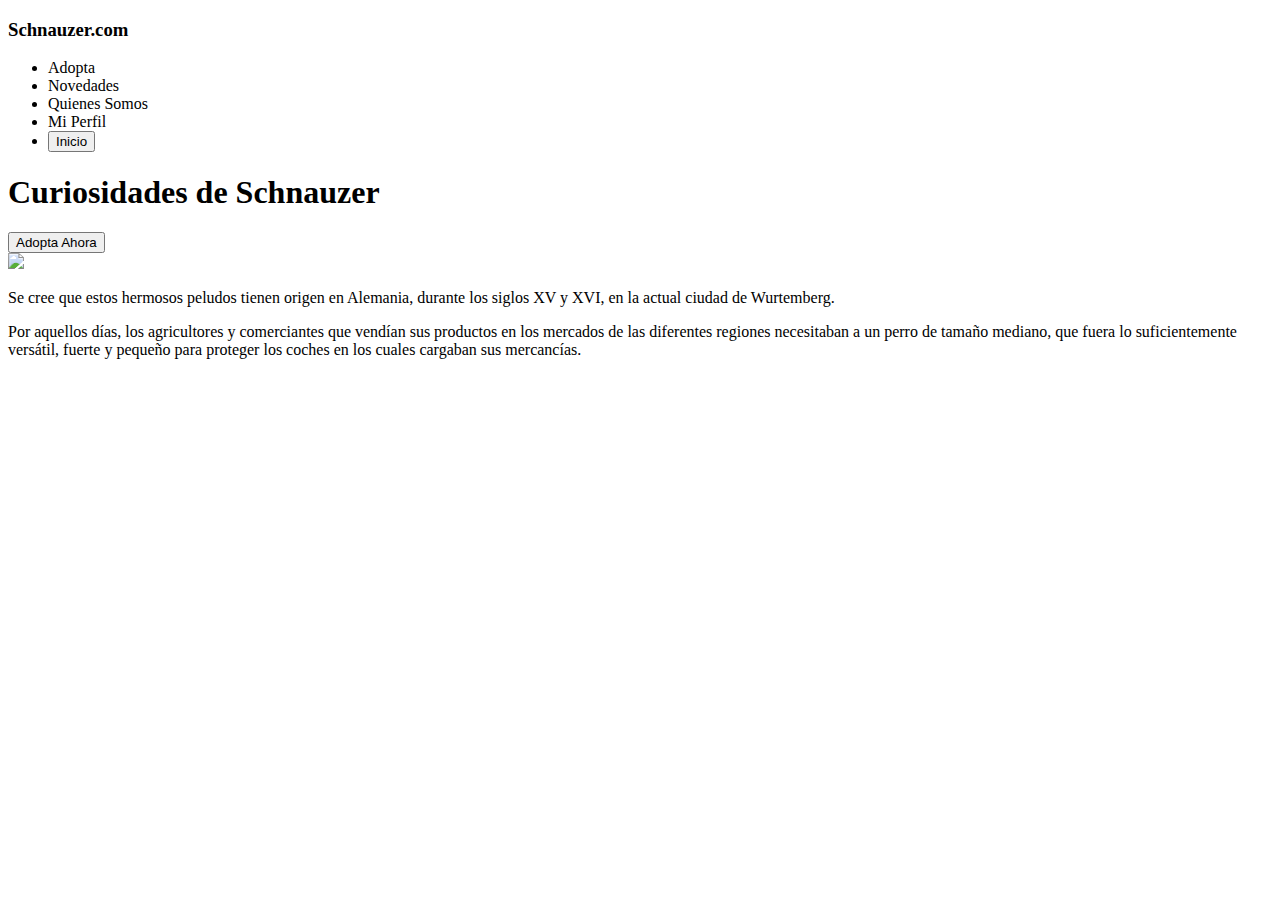
==== Articulo/index.html @ 681dd58a "add index" ====
<!DOCTYPE html>
<html lang="en">
<head>
    <meta charset="UTF-8">
    <meta http-equiv="X-UA-Compatible" content="IE=edge">
    <meta name="viewport" content="width=device-width, initial-scale=1.0">
    <title>Document</title>
</head>
<body>
    <header>
        <h3 id="titulo">Schnauzer.com</h3>
        <ul>
            <li>Adopta</li>
            <li>Novedades</li>
            <li>Quienes Somos</li>
            <li>Mi Perfil</li>
            <li><button>Inicio</button></li>
        </ul>
    </header>
    <div>
        <h1 id="titulo">Curiosidades de Schnauzer</h1>
        <button>Adopta Ahora</button>
    </div>
    <section>
        <article class="historia"></article>
            <img src="img/Perros1.png"/>
            <p>Se cree que estos hermosos peludos tienen origen en Alemania, durante los siglos XV y XVI, en la actual ciudad de Wurtemberg.</p>

            <p>Por aquellos días, los agricultores y comerciantes que vendían sus productos en los mercados de las diferentes regiones necesitaban a un perro de tamaño mediano, que fuera lo suficientemente versátil, fuerte y pequeño para proteger los coches en los cuales cargaban sus mercancías.</p>

    </section>
</body>
</html>
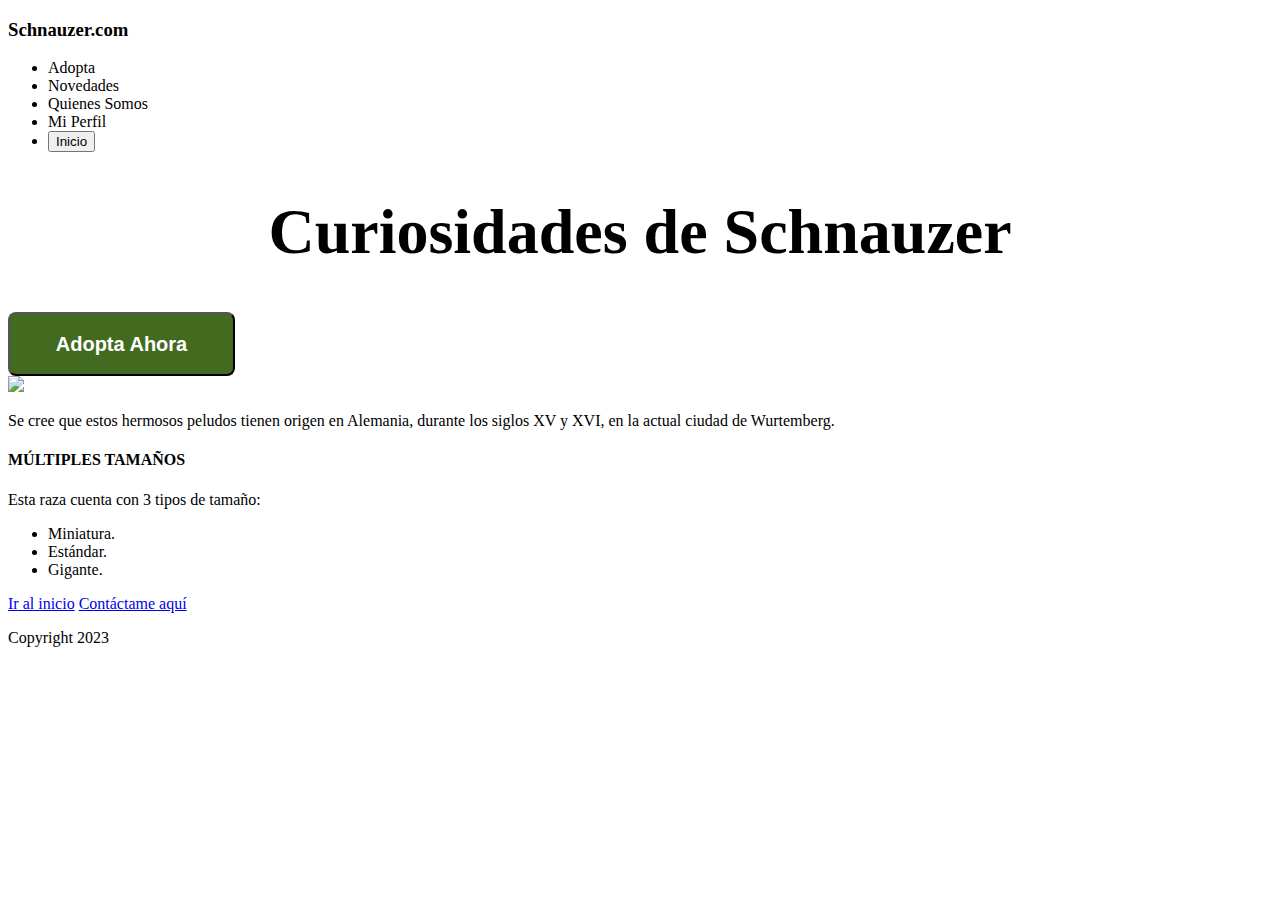
==== commit 86517a5b: "estilos creados" ====
--- a/Articulo/index.html
+++ b/Articulo/index.html
@@ -5,29 +5,39 @@
     <meta http-equiv="X-UA-Compatible" content="IE=edge">
     <meta name="viewport" content="width=device-width, initial-scale=1.0">
     <title>Document</title>
+    <link rel="stylesheet" href="css/style.css"/>
 </head>
 <body>
-    <header>
-        <h3 id="titulo">Schnauzer.com</h3>
+    <header id="encabezado">
+        <h3>Schnauzer.com</h3>
         <ul>
             <li>Adopta</li>
             <li>Novedades</li>
             <li>Quienes Somos</li>
             <li>Mi Perfil</li>
-            <li><button>Inicio</button></li>
+            <li><button id="btn-titulo">Inicio</button></li>
         </ul>
-    </header>
-    <div>
+    </header > 
+    <main> 
+        <section class="container-button">
         <h1 id="titulo">Curiosidades de Schnauzer</h1>
-        <button>Adopta Ahora</button>
-    </div>
+        <button id="btn-adopta">Adopta Ahora</button></section>
     <section>
         <article class="historia"></article>
             <img src="img/Perros1.png"/>
             <p>Se cree que estos hermosos peludos tienen origen en Alemania, durante los siglos XV y XVI, en la actual ciudad de Wurtemberg.</p>
-
-            <p>Por aquellos días, los agricultores y comerciantes que vendían sus productos en los mercados de las diferentes regiones necesitaban a un perro de tamaño mediano, que fuera lo suficientemente versátil, fuerte y pequeño para proteger los coches en los cuales cargaban sus mercancías.</p>
-
-    </section>
+            <h4>MÚLTIPLES TAMAÑOS</h4>
+            <p>Esta raza cuenta con 3 tipos de tamaño:</p>
+            <ul>
+                <li>Miniatura.</li>
+                <li>Estándar.</li>
+                <li>Gigante.</li>
+            </ul>
+    </section></main>
+    <footer>
+        <a href="#btn-titulo">Ir al inicio</a>
+        <a href="https://web.whatsapp.com/">Contáctame aquí</a>
+        <p>Copyright 2023</p>
+    </footer>
 </body>
 </html>--- a/Articulo/css/style.css
+++ b/Articulo/css/style.css
@@ -0,0 +1,24 @@
+header #encabezado {
+
+}
+
+#titulo {
+    font-size: 64px;
+    text-align: center;
+}
+
+main button#btn-adopta {
+    background-color: #426B1F;
+    width: 227px;
+    height: 64px;
+    border-radius: 8px;
+    color: white;
+    font-weight: bold;
+    font-size: 20px;
+    display: ;
+}
+
+main section.container-button {
+
+    
+}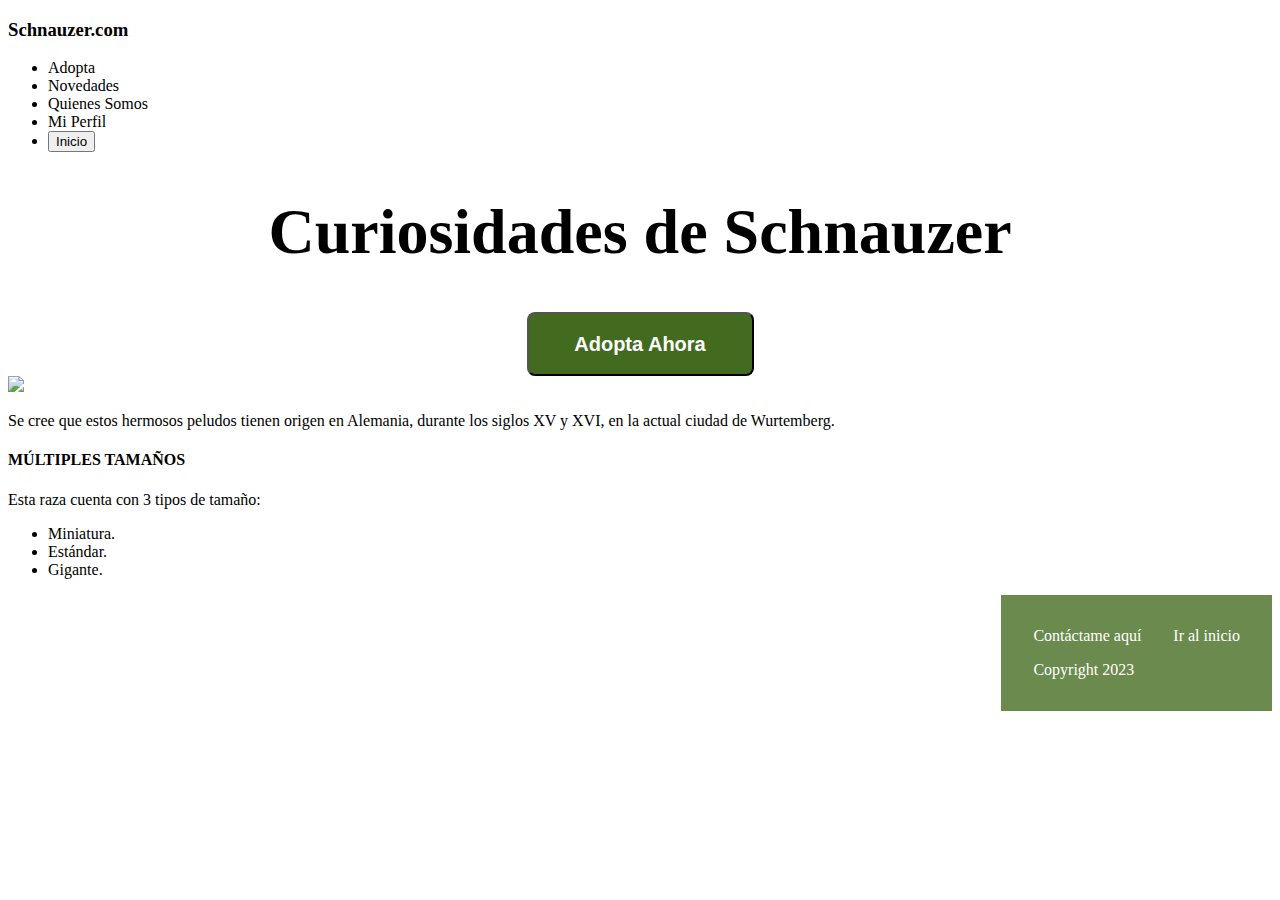
==== commit 573d44e2: "footer" ====
--- a/Articulo/index.html
+++ b/Articulo/index.html
@@ -24,7 +24,7 @@
         <button id="btn-adopta">Adopta Ahora</button></section>
     <section>
         <article class="historia"></article>
-            <img src="img/Perros1.png"/>
+            <img class="perrito" src="img/Perros1.png"/>
             <p>Se cree que estos hermosos peludos tienen origen en Alemania, durante los siglos XV y XVI, en la actual ciudad de Wurtemberg.</p>
             <h4>MÚLTIPLES TAMAÑOS</h4>
             <p>Esta raza cuenta con 3 tipos de tamaño:</p>
--- a/Articulo/css/style.css
+++ b/Articulo/css/style.css
@@ -1,5 +1,5 @@
 header #encabezado {
-
+    margin = ;
 }
 
 #titulo {
@@ -15,10 +15,44 @@
     color: white;
     font-weight: bold;
     font-size: 20px;
-    display: ;
 }
 
 main section.container-button {
+    text-align: center;
+}
 
-    
+section.historia {
+    width: 50%;
+    margin: 20px auto;
+    padding: 15px;
+}
+
+section.historia img.perrito {
+    margin-right: 15px;
+    float: left;
+}
+
+section article.historia p {
+    text-align: justify;
+}
+
+footer {
+    background-color: rgba(66, 107, 31, 0.79);
+    position: 100%;
+    padding: 1rem;
+    color: rgb(255, 255, 255); 
+    float:inline-end;
+}
+
+
+footer a{
+    float: right;
+    padding: 1rem;
+    text-decoration: none;
+    color: #FFFFFF;
+}
+
+footer p {
+    padding: 1rem;
+    margin: 0;
 }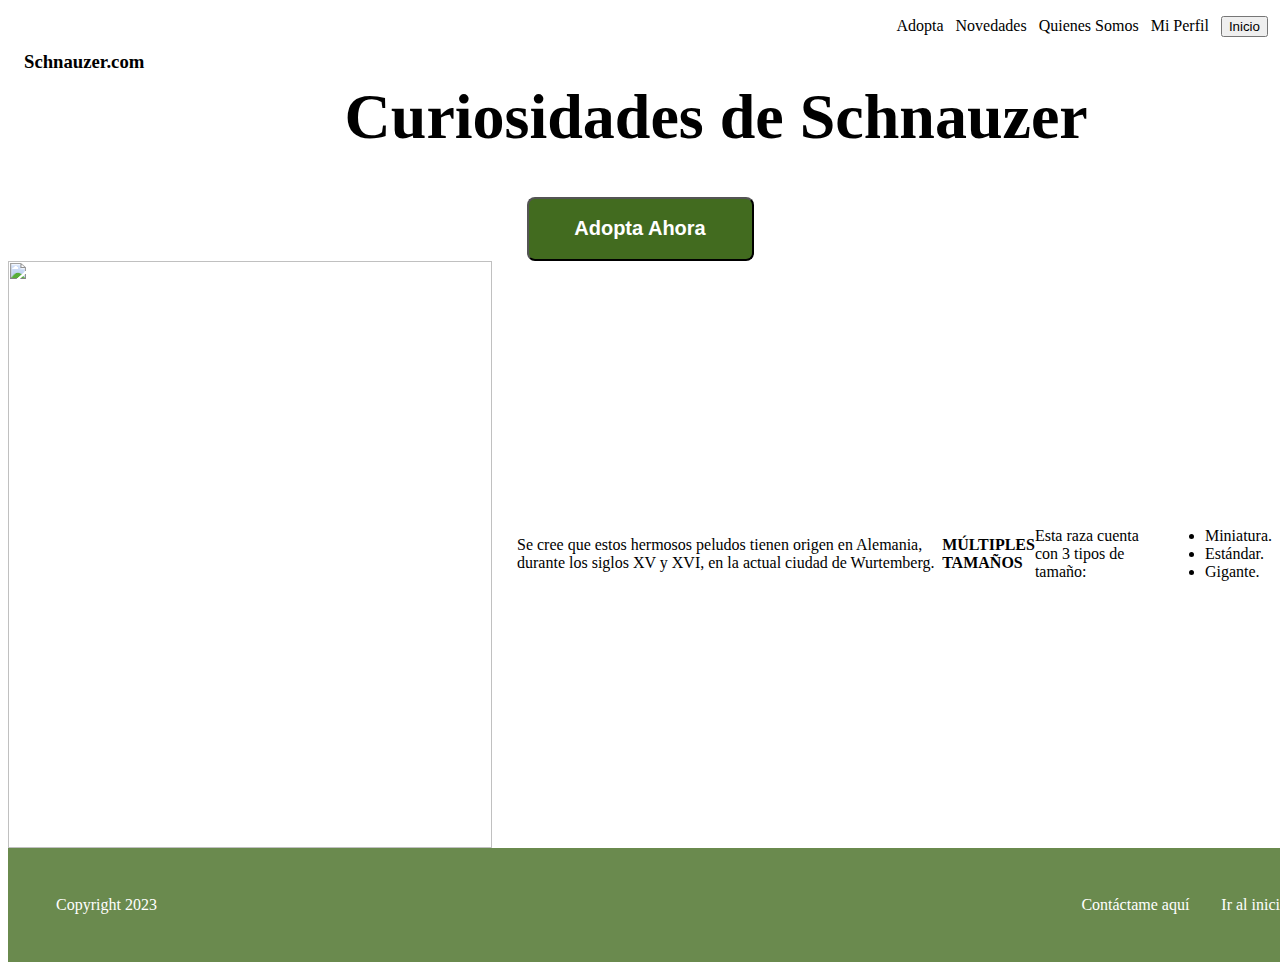
==== commit 0d8d3bea: "alineación header" ====
--- a/Articulo/index.html
+++ b/Articulo/index.html
@@ -8,9 +8,9 @@
     <link rel="stylesheet" href="css/style.css"/>
 </head>
 <body>
-    <header id="encabezado">
-        <h3>Schnauzer.com</h3>
-        <ul>
+    <header>
+        <h3 id="logo">Schnauzer.com</h3>
+        <ul id="navegacion">
             <li>Adopta</li>
             <li>Novedades</li>
             <li>Quienes Somos</li>
@@ -23,16 +23,17 @@
         <h1 id="titulo">Curiosidades de Schnauzer</h1>
         <button id="btn-adopta">Adopta Ahora</button></section>
     <section>
-        <article class="historia"></article>
-            <img class="perrito" src="img/Perros1.png"/>
-            <p>Se cree que estos hermosos peludos tienen origen en Alemania, durante los siglos XV y XVI, en la actual ciudad de Wurtemberg.</p>
+        <div class="historia">
+            <img class="perrito" src="img/Perros1.png">
+        <p>Se cree que estos hermosos peludos tienen origen en Alemania, durante los siglos XV y XVI, en la actual ciudad de Wurtemberg.</p>
             <h4>MÚLTIPLES TAMAÑOS</h4>
-            <p>Esta raza cuenta con 3 tipos de tamaño:</p>
-            <ul>
-                <li>Miniatura.</li>
-                <li>Estándar.</li>
-                <li>Gigante.</li>
-            </ul>
+        <p>Esta raza cuenta con 3 tipos de tamaño:</p>
+        <ul>
+            <li>Miniatura.</li>
+            <li>Estándar.</li>
+            <li>Gigante.</li>
+        </ul>
+        </div>
     </section></main>
     <footer>
         <a href="#btn-titulo">Ir al inicio</a>
--- a/Articulo/css/style.css
+++ b/Articulo/css/style.css
@@ -1,5 +1,22 @@
-header #encabezado {
-    margin = ;
+header {
+    width: 100%;
+}
+
+header h3#logo {
+    float: left;
+    padding: 1rem;
+}
+
+header ul#navegacion li {
+    display: inline;
+    padding: 1rem;
+    padding-left: 4px;
+    padding-right: 4px;
+    
+}
+
+header ul#navegacion {
+    text-align: right;
 }
 
 #titulo {
@@ -21,27 +38,25 @@
     text-align: center;
 }
 
-section.historia {
-    width: 50%;
-    margin: 20px auto;
-    padding: 15px;
+.historia {
+    display: flex;
+    justify-content: right;
+    align-items: center;
 }
 
-section.historia img.perrito {
-    margin-right: 15px;
-    float: left;
+.perrito {
+    width: 484px;
+    height: 587px;
+    margin-right: 25px;
 }
 
-section article.historia p {
-    text-align: justify;
-}
 
 footer {
-    background-color: rgba(66, 107, 31, 0.79);
-    position: 100%;
-    padding: 1rem;
-    color: rgb(255, 255, 255); 
-    float:inline-end;
+    background-color: rgba(66, 107, 31, 0.79);;
+    padding: 2rem;
+    color: rgb(255, 255, 255);
+    position: relative;
+    width: 100%;
 }
 
 
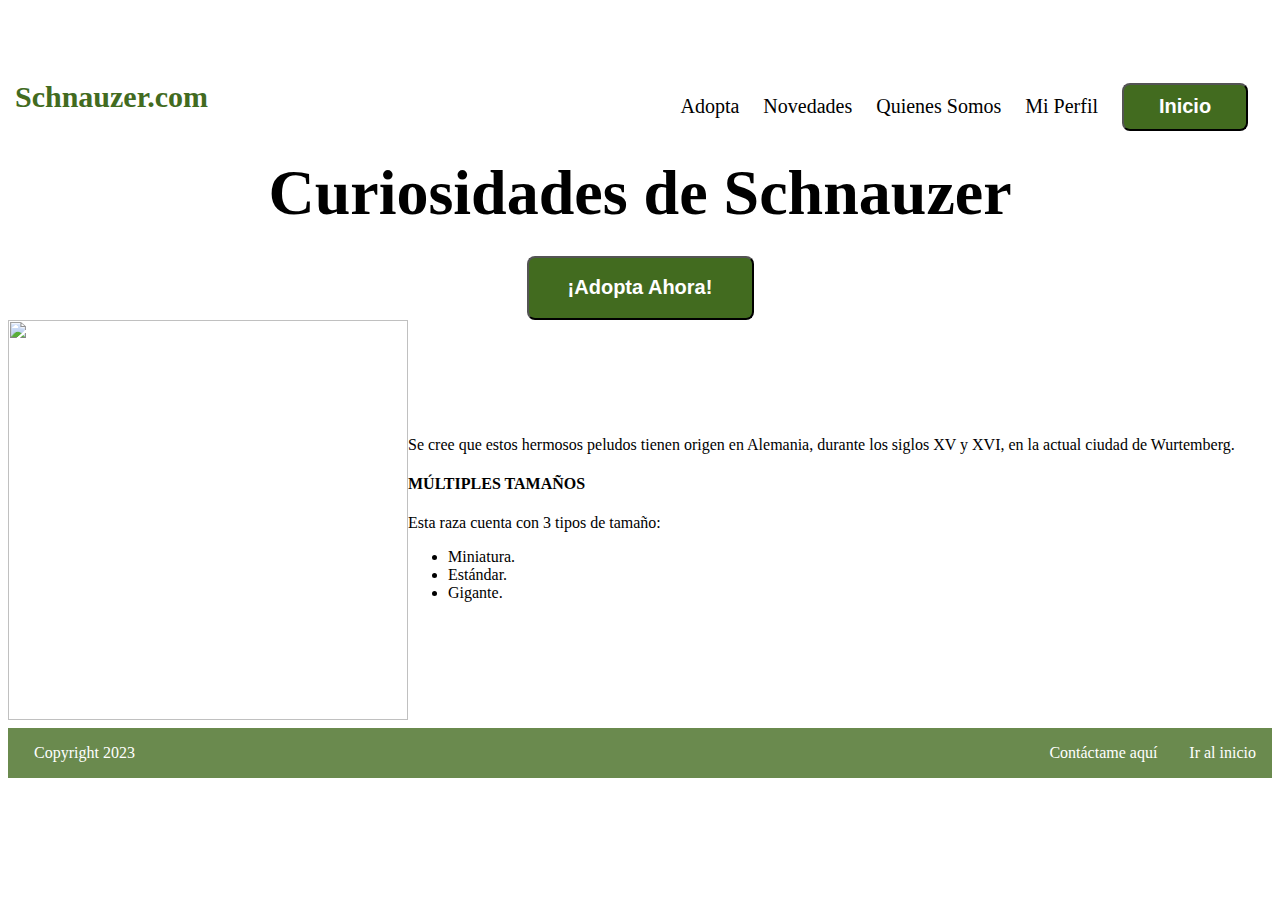
==== commit ac33d3d5: "terminado" ====
--- a/Articulo/index.html
+++ b/Articulo/index.html
@@ -1,3 +1,4 @@
+
 <!DOCTYPE html>
 <html lang="en">
 <head>
@@ -19,20 +20,24 @@
         </ul>
     </header > 
     <main> 
-        <section class="container-button">
-        <h1 id="titulo">Curiosidades de Schnauzer</h1>
-        <button id="btn-adopta">Adopta Ahora</button></section>
-    <section>
-        <div class="historia">
+        <div class="container-button">
+            <div>
+            <h1 id="cabecera">Curiosidades de Schnauzer</h1>
+            <button id="btn-adopta">¡Adopta Ahora!</button>
+            </div>
+        </div>
+        <section>
             <img class="perrito" src="img/Perros1.png">
-        <p>Se cree que estos hermosos peludos tienen origen en Alemania, durante los siglos XV y XVI, en la actual ciudad de Wurtemberg.</p>
-            <h4>MÚLTIPLES TAMAÑOS</h4>
-        <p>Esta raza cuenta con 3 tipos de tamaño:</p>
-        <ul>
-            <li>Miniatura.</li>
-            <li>Estándar.</li>
-            <li>Gigante.</li>
-        </ul>
+            <div class="historia">
+                <div><p>Se cree que estos hermosos peludos tienen origen en Alemania, durante los siglos XV y XVI, en la actual ciudad de Wurtemberg.</p>
+                <h4>MÚLTIPLES TAMAÑOS</h4>
+                <p>Esta raza cuenta con 3 tipos de tamaño:</p>
+                <ul>
+                    <li>Miniatura.</li>
+                    <li>Estándar.</li>
+                    <li>Gigante.</li>
+                </ul>
+            </div>
         </div>
     </section></main>
     <footer>
--- a/Articulo/css/style.css
+++ b/Articulo/css/style.css
@@ -4,27 +4,46 @@
 
 header h3#logo {
     float: left;
-    padding: 1rem;
+    padding: 7px;
+    font-size: 30px;
+    color: #426B1F;
+}
+
+header ul#navegacion {
+    float: right;
+    padding: 14px;
 }
 
 header ul#navegacion li {
-    display: inline;
-    padding: 1rem;
-    padding-left: 4px;
-    padding-right: 4px;
-    
+    display: inline-block;
+    padding: 10px;
+    font-size: 20px;
 }
 
-header ul#navegacion {
-    text-align: right;
+ul#navegacion li button#btn-titulo {
+    background-color: #426B1F;
+    width: 126px;
+    height: 48px;
+    border-radius: 8px;
+    color: white;
+    font-weight: bold;
+    font-size: 20px;
 }
 
-#titulo {
+
+div.container-button{
+    text-align: center;
+    line-height: 0%;
+}
+
+div h1#cabecera {
+    padding-top: 150px;
+    padding-bottom: 20px;
     font-size: 64px;
     text-align: center;
 }
 
-main button#btn-adopta {
+div button#btn-adopta {
     background-color: #426B1F;
     width: 227px;
     height: 64px;
@@ -32,31 +51,34 @@
     color: white;
     font-weight: bold;
     font-size: 20px;
-}
-
-main section.container-button {
+    padding-top: 0px;
     text-align: center;
 }
 
+
 .historia {
     display: flex;
-    justify-content: right;
-    align-items: center;
+    justify-content: left;
+    padding-top: 100px;
+    padding-bottom: 100px;
 }
 
-.perrito {
-    width: 484px;
-    height: 587px;
-    margin-right: 25px;
+
+img.perrito {
+    align-items: center;
+    float: left;
+    width: 400px;
+    height: 400px;
+    padding-top: 0px;
 }
 
 
 footer {
     background-color: rgba(66, 107, 31, 0.79);;
-    padding: 2rem;
+    padding: 0rem;
     color: rgb(255, 255, 255);
-    position: relative;
     width: 100%;
+    margin: 0;
 }
 
 
@@ -69,5 +91,5 @@
 
 footer p {
     padding: 1rem;
-    margin: 0;
+    margin: 10px;
 }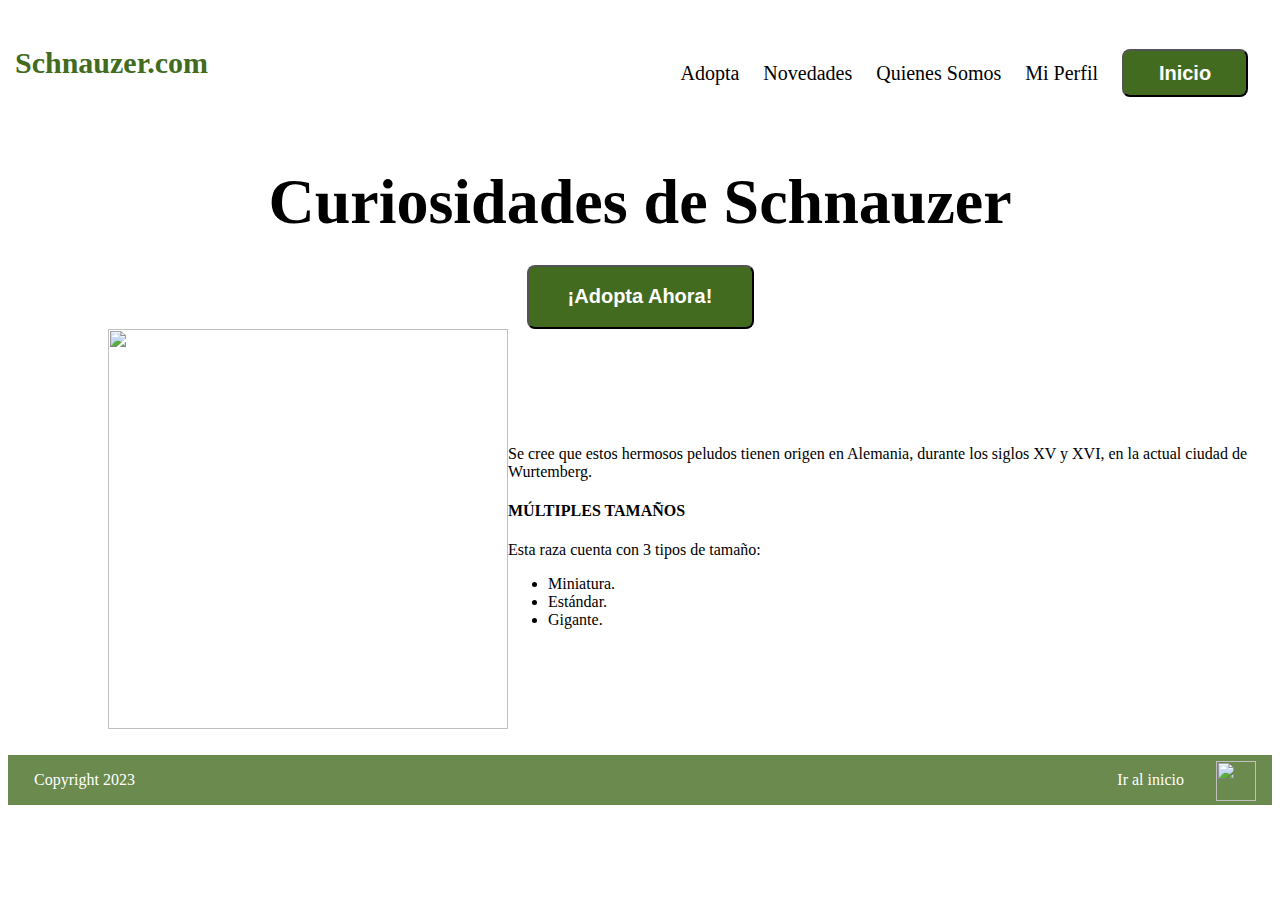
==== commit c5ee2708: "boton whatp" ====
--- a/Articulo/index.html
+++ b/Articulo/index.html
@@ -40,9 +40,13 @@
             </div>
         </div>
     </section></main>
+    <div class="whatsappboton">
+        <a href="https://web.whatsapp.com/">
+            <img class="boton" src="img/whatp.png" target="_blank"> 
+        </a>
+    </div>
     <footer>
         <a href="#btn-titulo">Ir al inicio</a>
-        <a href="https://web.whatsapp.com/">Contáctame aquí</a>
         <p>Copyright 2023</p>
     </footer>
 </body>
--- a/Articulo/css/style.css
+++ b/Articulo/css/style.css
@@ -1,5 +1,6 @@
 header {
     width: 100%;
+    padding-top: 1px;
 }
 
 header h3#logo {
@@ -34,6 +35,7 @@
 div.container-button{
     text-align: center;
     line-height: 0%;
+    padding-top: 0px;
 }
 
 div h1#cabecera {
@@ -70,6 +72,7 @@
     width: 400px;
     height: 400px;
     padding-top: 0px;
+    padding-left: 100px;
 }
 
 
@@ -92,4 +95,34 @@
 footer p {
     padding: 1rem;
     margin: 10px;
+}
+
+.whatsapp-boton {
+    background-color: #426B1F;
+    border: 1px solid #FFFFFF;
+    position: fixed;
+    border-radius: 50%;
+    bottom: 10px;
+    padding: 5px;
+    transition: ease 0.3s;
+    display: flex;
+}
+
+img.boton {
+    right: 25px;
+    float: right;
+    width: 40px;
+    height: 40px;
+    z-index: 999;
+    padding: 1rem;
+}
+
+.whatsapp-boton:hover {
+    transform: scale(1.1);
+    transition: 0.2s;
+}
+
+.boton {
+    width: 80px;
+    transition: ease 1s;
 }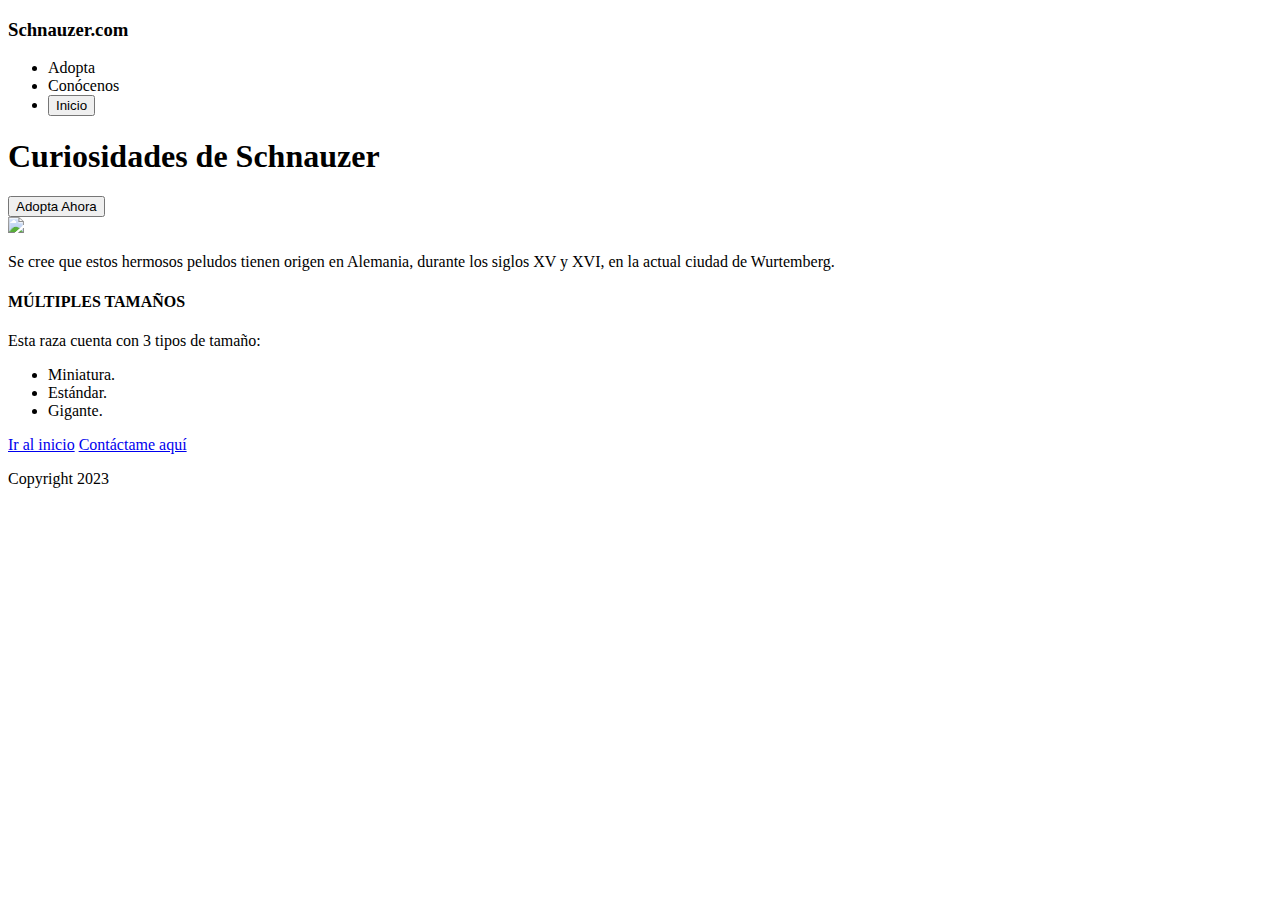
==== commit 1a63376a: "cambio carpeta" ====
--- a/Articulo/index.html
+++ b/Articulo/index.html
@@ -1,4 +1,3 @@
-
 <!DOCTYPE html>
 <html lang="en">
 <head>
@@ -9,44 +8,36 @@
     <link rel="stylesheet" href="css/style.css"/>
 </head>
 <body>
-    <header>
-        <h3 id="logo">Schnauzer.com</h3>
-        <ul id="navegacion">
+    <header id="encabezado">
+        <h3>Schnauzer.com</h3>
+        <ul>
             <li>Adopta</li>
-            <li>Novedades</li>
-            <li>Quienes Somos</li>
-            <li>Mi Perfil</li>
+            <li>Conócenos</li>
             <li><button id="btn-titulo">Inicio</button></li>
         </ul>
     </header > 
     <main> 
-        <div class="container-button">
-            <div>
-            <h1 id="cabecera">Curiosidades de Schnauzer</h1>
-            <button id="btn-adopta">¡Adopta Ahora!</button>
-            </div>
+        <section class="container-button">
+        <h1 id="titulo">Curiosidades de Schnauzer</h1>
+        <button id="btn-adopta">Adopta Ahora</button></section>
+    <section>
+        <article class="post">
+        <div class="historia">
+            <img class="perrito" src="img/Perros1.png">
+        <p>Se cree que estos hermosos peludos tienen origen en Alemania, durante los siglos XV y XVI, en la actual ciudad de Wurtemberg.</p>
+        <h4>MÚLTIPLES TAMAÑOS</h4>
+        <p>Esta raza cuenta con 3 tipos de tamaño:</p>
+        <ul>
+            <li>Miniatura.</li>
+            <li>Estándar.</li>
+            <li>Gigante.</li>
+        </ul>
         </div>
-        <section>
-            <img class="perrito" src="img/Perros1.png">
-            <div class="historia">
-                <div><p>Se cree que estos hermosos peludos tienen origen en Alemania, durante los siglos XV y XVI, en la actual ciudad de Wurtemberg.</p>
-                <h4>MÚLTIPLES TAMAÑOS</h4>
-                <p>Esta raza cuenta con 3 tipos de tamaño:</p>
-                <ul>
-                    <li>Miniatura.</li>
-                    <li>Estándar.</li>
-                    <li>Gigante.</li>
-                </ul>
-            </div>
-        </div>
+        </article>
     </section></main>
-    <div class="whatsappboton">
-        <a href="https://web.whatsapp.com/">
-            <img class="boton" src="img/whatp.png" target="_blank"> 
-        </a>
-    </div>
     <footer>
         <a href="#btn-titulo">Ir al inicio</a>
+        <a href="https://web.whatsapp.com/">Contáctame aquí</a>
         <p>Copyright 2023</p>
     </footer>
 </body>
